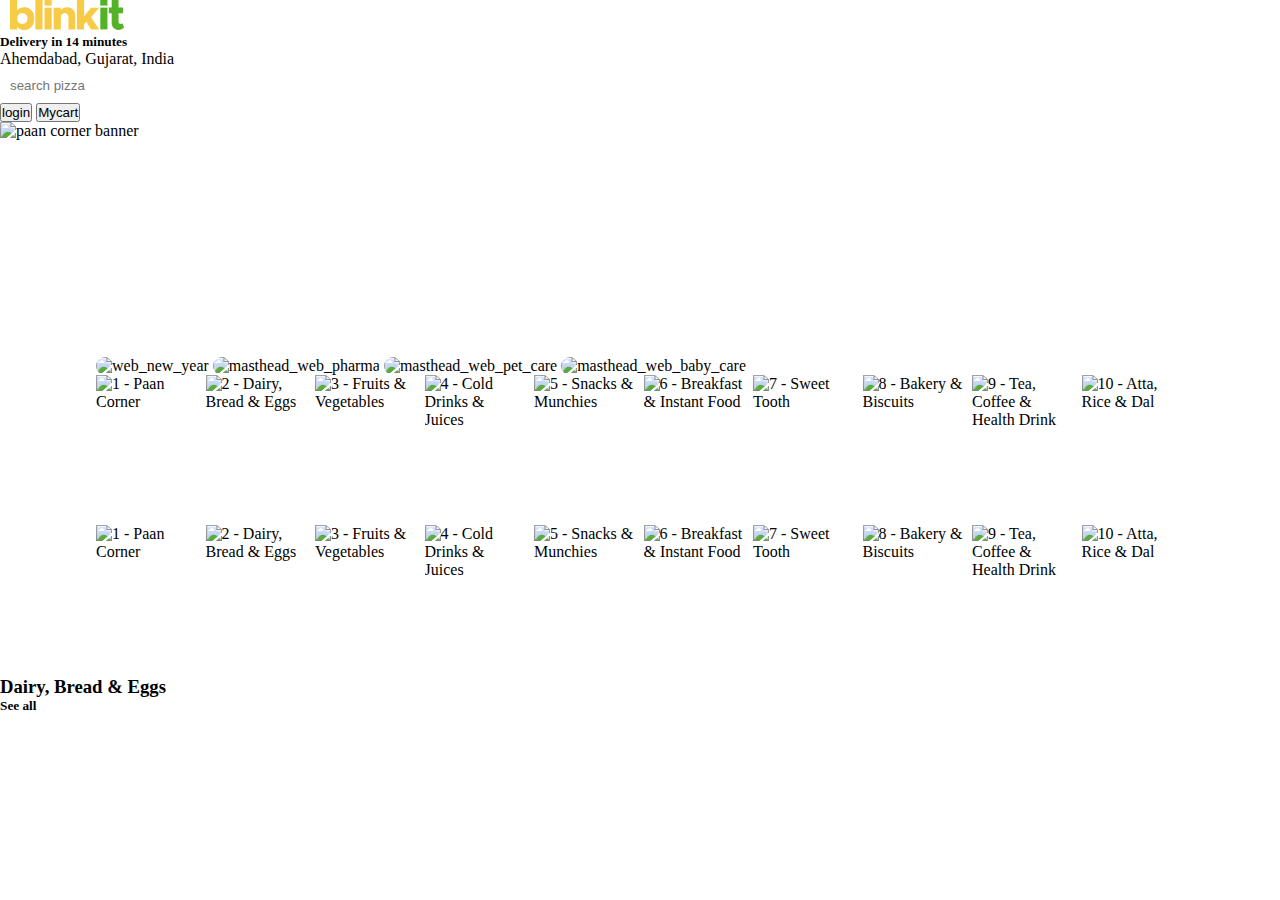
==== blinkit/index.html @ 625e92e6 "acciojob frontpage" ====
<!DOCTYPE html>
<html lang="en">
<head>
    <meta charset="UTF-8">
    <meta name="viewport" content="width=device-width, initial-scale=1.0">
    <title>Blinkit</title>
    <link rel="stylesheet" href="style.css">
    <link href="https://cdn.jsdelivr.net/npm/bootstrap@5.0.2/dist/css/bootstrap.min.css" rel="stylesheet" integrity="sha384-EVSTQN3/azprG1Anm3QDgpJLIm9Nao0Yz1ztcQTwFspd3yD65VohhpuuCOmLASjC" crossorigin="anonymous">
    <link rel="stylesheet" href="https://cdnjs.cloudflare.com/ajax/libs/font-awesome/6.5.1/css/all.min.css" integrity="sha512-DTOQO9RWCH3ppGqcWaEA1BIZOC6xxalwEsw9c2QQeAIftl+Vegovlnee1c9QX4TctnWMn13TZye+giMm8e2LwA==" crossorigin="anonymous" referrerpolicy="no-referrer" />

</head>
<body>
    <!-- navigatation bar -->

    <nav class="d-flex py-2 px-4 align-items-center border justify-content-between">
    <a class="" href="/">
            <svg width="134" height="30" viewBox="0 0 114 30" fill="none" xmlns="http://www.w3.org/2000/svg"><path d="M14.3342 7.186C16.2619 7.186 17.9832 7.66644 19.4978 8.62732C21.0262 9.57447 22.2242 10.9197 23.0917 12.663C23.9316 14.3377 24.3516 16.3075 24.3516 18.5724C24.3516 20.7687 23.9316 22.7316 23.0917 24.4612C22.2517 26.1908 21.0675 27.5429 19.5391 28.5175C17.9969 29.5058 16.2619 30 14.3342 30C12.9297 30 11.6078 29.7117 10.3685 29.1352C9.12927 28.5587 8.06901 27.7488 7.18775 26.7056V29.4852H0V0H7.18775V10.4598C8.06901 9.41661 9.12927 8.61359 10.3685 8.05079C11.6078 7.47426 12.9297 7.186 14.3342 7.186ZM12.1861 24.0494C13.2051 24.0494 14.1139 23.8161 14.9125 23.3493C15.7112 22.8826 16.3377 22.2306 16.7921 21.3933C17.2465 20.5697 17.4737 19.6294 17.4737 18.5724C17.4737 17.5429 17.2465 16.6095 16.7921 15.7721C16.3377 14.9348 15.7112 14.2828 14.9125 13.8161C14.1139 13.3493 13.2051 13.116 12.1861 13.116C11.2223 13.116 10.3617 13.3493 9.60432 13.8161C8.84699 14.269 8.2549 14.9073 7.82804 15.731C7.40118 16.5683 7.18775 17.5154 7.18775 18.5724C7.18775 19.6294 7.40118 20.5765 7.82804 21.4139C8.2549 22.2375 8.84699 22.8826 9.60432 23.3493C10.3617 23.8161 11.2223 24.0494 12.1861 24.0494Z" fill="#F8CB46"></path><path d="M25.3356 29.4852V0H32.5233V29.4852H25.3356Z" fill="#F8CB46"></path><path d="M34.5607 29.4852V7.68016H41.7071V29.4852H34.5607Z" fill="#F8CB46"></path><path d="M57.2319 7.186C58.7603 7.186 60.1372 7.5429 61.3627 8.25669C62.5882 8.95676 63.5521 9.94509 64.2544 11.2217C64.9291 12.512 65.2664 13.9739 65.2664 15.6074V29.4852H58.4092V17.2135C58.4092 16.4173 58.2508 15.7104 57.9341 15.0927C57.6312 14.4612 57.1974 13.9739 56.6329 13.6307C56.0821 13.2876 55.4349 13.116 54.6914 13.116C53.9891 13.116 53.3419 13.2876 52.7498 13.6307C52.1577 13.9602 51.6965 14.4132 51.366 14.9897C51.0218 15.5388 50.8496 16.1839 50.8496 16.9252L50.8083 29.4852H43.6619V7.68016H50.8083V10.1716C51.483 9.23816 52.3849 8.51064 53.5141 7.98902C54.6432 7.45367 55.8824 7.186 57.2319 7.186Z" fill="#F8CB46"></path><path d="M81.0597 17.2135L89.1769 29.4852H81.0597L76.3091 21.7639L74.1198 24.2965V29.4852H66.932V0H74.1198V16.2869L81.0184 7.68016H89.1356L81.0597 17.2135Z" fill="#F8CB46"></path><path d="M34.5569 0.00232667H41.7267V5.59207H34.5569V0.00232667Z" fill="#F8CB46"></path><path d="M90.3176 29.4198V7.61479H97.464V29.4198H90.3176Z" fill="#54B226"></path><path d="M112.575 23.2634L114 27.855C113.353 28.4727 112.534 28.9737 111.542 29.3581C110.564 29.7424 109.607 29.9346 108.671 29.9346C107.322 29.9346 106.117 29.6395 105.057 29.0492C103.996 28.4452 103.17 27.6079 102.578 26.5372C101.986 25.494 101.69 24.2929 101.69 22.9339V13.3183H98.819V7.61479H101.69V0.00241089H108.547V7.61479H113.071V13.3183H108.547V21.6161C108.547 22.3162 108.733 22.8859 109.105 23.3251C109.477 23.7644 109.952 23.984 110.53 23.984C110.943 23.984 111.329 23.9223 111.687 23.7987C112.045 23.6752 112.341 23.4967 112.575 23.2634Z" fill="#54B226"></path><path d="M90.2609 0.00241089H97.4307V5.59215H90.2609V0.00241089Z" fill="#54B226"></path></svg></a>
            <div class="border-start ps-3">
                <h5 class="fw-bold mb-0 mt-2 ">Delivery in 14 minutes</h5>
                <p>Ahemdabad, Gujarat, India <i class="fa-solid fa-caret-down"></i></p>
            </div>
            <div id="search_box" class="bg-light border px-2">
                <i class="fa-solid fa-magnifying-glass"></i>
                <input type="text" placeholder="search pizza ">
            </div>
                <button id="login" class="btn fs-4">login</button>
                <button id="Mycart" class="btn btn-success py-3"><i class="fa-solid fa-cart-shopping"></i> Mycart</button>
        </nav>  

        <!-- first banner -->

        <div id="banner">
            <img src="https://cdn.grofers.com/cdn-cgi/image/f=auto,fit=scale-down,q=70,metadata=none,w=2700/layout-engine/2022-05/Group-33704.jpg" alt="paan corner banner" width="1280" height="234.8623853211009" loading="eager" style="border-radius: 0px; object-fit: fill; cursor: default;">
        </div>

        <!--coupon card  -->
        <div class="coupon-card">
           <div class="list">
                <img src="https://cdn.grofers.com/cdn-cgi/image/f=auto,fit=scale-down,q=70,metadata=none,w=720/layout-engine/2023-12/Web-banner-NY-Countdown-1.png" alt="web_new_year" width="335.40000000000003" height="195" loading="lazy" style="border-radius: 16px; object-fit: fill; cursor: default;">

                <img src="https://cdn.grofers.com/cdn-cgi/image/f=auto,fit=scale-down,q=70,metadata=none,w=720/layout-engine/2023-07/pharmacy-WEB.jpg" alt="masthead_web_pharma" width="335.40000000000003" height="195" loading="lazy" style="border-radius: 16px; object-fit: fill; cursor: default;">

                <img src="https://cdn.grofers.com/cdn-cgi/image/f=auto,fit=scale-down,q=70,metadata=none,w=720/layout-engine/2023-07/Pet-Care_WEB.jpg" alt="masthead_web_pet_care" width="335.40000000000003" height="195" loading="lazy" style="border-radius: 16px; object-fit: fill; cursor: default;">

                <img src="https://cdn.grofers.com/cdn-cgi/image/f=auto,fit=scale-down,q=70,metadata=none,w=720/layout-engine/2023-03/babycare-WEB.jpg" alt="masthead_web_baby_care" width="335.40000000000003" height="195" loading="lazy" style="border-radius: 16px; object-fit: fill; cursor: default;">
            </div>
        </div>

        <section id="categories-list">

            <img src="https://cdn.grofers.com/cdn-cgi/image/f=auto,fit=scale-down,q=70,metadata=none,w=225/layout-engine/2022-12/paan-corner_web.png" alt="1 - Paan Corner" width="102.4" height="150.58823529411765" loading="lazy" style="border-radius: 0px; object-fit: fill; cursor: default;">

            <img src="https://cdn.grofers.com/cdn-cgi/image/f=auto,fit=scale-down,q=70,metadata=none,w=225/layout-engine/2022-11/Slice-2_10.png" alt="2 - Dairy, Bread &amp; Eggs" width="102.4" height="150.58823529411765" loading="lazy" style="border-radius: 0px; object-fit: fill; cursor: default;">

            <img src="https://cdn.grofers.com/cdn-cgi/image/f=auto,fit=scale-down,q=70,metadata=none,w=225/layout-engine/2022-11/Slice-3_9.png" alt="3 - Fruits &amp; Vegetables" width="102.4" height="150.58823529411765" loading="lazy" style="border-radius: 0px; object-fit: fill; cursor: default;">

            <img src="https://cdn.grofers.com/cdn-cgi/image/f=auto,fit=scale-down,q=70,metadata=none,w=225/layout-engine/2022-11/Slice-4_9.png" alt="4 - Cold Drinks &amp; Juices " width="102.4" height="150.58823529411765" loading="lazy" style="border-radius: 0px; object-fit: fill; cursor: default;">

            <img src="https://cdn.grofers.com/cdn-cgi/image/f=auto,fit=scale-down,q=70,metadata=none,w=225/layout-engine/2022-11/Slice-5_4.png" alt="5 - Snacks &amp; Munchies " width="102.4" height="150.58823529411765" loading="lazy" style="border-radius: 0px; object-fit: fill; cursor: default;">

            <img src="https://cdn.grofers.com/cdn-cgi/image/f=auto,fit=scale-down,q=70,metadata=none,w=225/layout-engine/2022-11/Slice-6_5.png" alt="6 - Breakfast &amp; Instant Food" width="102.4" height="150.58823529411765" loading="lazy" style="border-radius: 0px; object-fit: fill; cursor: default;">

            <img src="https://cdn.grofers.com/cdn-cgi/image/f=auto,fit=scale-down,q=70,metadata=none,w=225/layout-engine/2022-11/Slice-7_3.png" alt="7 - Sweet Tooth" width="102.4" height="150.58823529411765" loading="lazy" style="border-radius: 0px; object-fit: fill; cursor: default;">

            <img src="https://cdn.grofers.com/cdn-cgi/image/f=auto,fit=scale-down,q=70,metadata=none,w=225/layout-engine/2022-11/Slice-8_4.png" alt="8 - Bakery &amp; Biscuits" width="102.4" height="150.58823529411765" loading="lazy" style="border-radius: 0px; object-fit: fill; cursor: default;">

            <img src="https://cdn.grofers.com/cdn-cgi/image/f=auto,fit=scale-down,q=70,metadata=none,w=225/layout-engine/2022-11/Slice-9_3.png" alt="9 - Tea, Coffee &amp; Health Drink " width="102.4" height="150.58823529411765" loading="lazy" style="border-radius: 0px; object-fit: fill; cursor: default;">

            <img src="https://cdn.grofers.com/cdn-cgi/image/f=auto,fit=scale-down,q=70,metadata=none,w=225/layout-engine/2022-11/Slice-10.png" alt="10 - Atta, Rice &amp; Dal" width="102.4" height="150.58823529411765" loading="lazy" style="border-radius: 0px; object-fit: fill; cursor: default;">

            <img src="https://cdn.grofers.com/cdn-cgi/image/f=auto,fit=scale-down,q=70,metadata=none,w=225/layout-engine/2022-12/paan-corner_web.png" alt="1 - Paan Corner" width="102.4" height="150.58823529411765" loading="lazy" style="border-radius: 0px; object-fit: fill; cursor: default;">

            <img src="https://cdn.grofers.com/cdn-cgi/image/f=auto,fit=scale-down,q=70,metadata=none,w=225/layout-engine/2022-11/Slice-2_10.png" alt="2 - Dairy, Bread &amp; Eggs" width="102.4" height="150.58823529411765" loading="lazy" style="border-radius: 0px; object-fit: fill; cursor: default;">

            <img src="https://cdn.grofers.com/cdn-cgi/image/f=auto,fit=scale-down,q=70,metadata=none,w=225/layout-engine/2022-11/Slice-3_9.png" alt="3 - Fruits &amp; Vegetables" width="102.4" height="150.58823529411765" loading="lazy" style="border-radius: 0px; object-fit: fill; cursor: default;">

            <img src="https://cdn.grofers.com/cdn-cgi/image/f=auto,fit=scale-down,q=70,metadata=none,w=225/layout-engine/2022-11/Slice-4_9.png" alt="4 - Cold Drinks &amp; Juices " width="102.4" height="150.58823529411765" loading="lazy" style="border-radius: 0px; object-fit: fill; cursor: default;">

            <img src="https://cdn.grofers.com/cdn-cgi/image/f=auto,fit=scale-down,q=70,metadata=none,w=225/layout-engine/2022-11/Slice-5_4.png" alt="5 - Snacks &amp; Munchies " width="102.4" height="150.58823529411765" loading="lazy" style="border-radius: 0px; object-fit: fill; cursor: default;">

            <img src="https://cdn.grofers.com/cdn-cgi/image/f=auto,fit=scale-down,q=70,metadata=none,w=225/layout-engine/2022-11/Slice-6_5.png" alt="6 - Breakfast &amp; Instant Food" width="102.4" height="150.58823529411765" loading="lazy" style="border-radius: 0px; object-fit: fill; cursor: default;">

            <img src="https://cdn.grofers.com/cdn-cgi/image/f=auto,fit=scale-down,q=70,metadata=none,w=225/layout-engine/2022-11/Slice-7_3.png" alt="7 - Sweet Tooth" width="102.4" height="150.58823529411765" loading="lazy" style="border-radius: 0px; object-fit: fill; cursor: default;">

            <img src="https://cdn.grofers.com/cdn-cgi/image/f=auto,fit=scale-down,q=70,metadata=none,w=225/layout-engine/2022-11/Slice-8_4.png" alt="8 - Bakery &amp; Biscuits" width="102.4" height="150.58823529411765" loading="lazy" style="border-radius: 0px; object-fit: fill; cursor: default;">

            <img src="https://cdn.grofers.com/cdn-cgi/image/f=auto,fit=scale-down,q=70,metadata=none,w=225/layout-engine/2022-11/Slice-9_3.png" alt="9 - Tea, Coffee &amp; Health Drink " width="102.4" height="150.58823529411765" loading="lazy" style="border-radius: 0px; object-fit: fill; cursor: default;">

            <img src="https://cdn.grofers.com/cdn-cgi/image/f=auto,fit=scale-down,q=70,metadata=none,w=225/layout-engine/2022-11/Slice-10.png" alt="10 - Atta, Rice &amp; Dal" width="102.4" height="150.58823529411765" loading="lazy" style="border-radius: 0px; object-fit: fill; cursor: default;">
        </section>

        <!-- card -->
        <section>
            <div>
                <h3>Dairy, Bread & Eggs</h3>
                <h5>See all</h5>
            </div>
        </section>
        









    <script src="https://cdn.jsdelivr.net/npm/@popperjs/core@2.9.2/dist/umd/popper.min.js" integrity="sha384-IQsoLXl5PILFhosVNubq5LC7Qb9DXgDA9i+tQ8Zj3iwWAwPtgFTxbJ8NT4GN1R8p" crossorigin="anonymous"></script>

    <script src="https://cdn.jsdelivr.net/npm/bootstrap@5.0.2/dist/js/bootstrap.min.js" integrity="sha384-cVKIPhGWiC2Al4u+LWgxfKTRIcfu0JTxR+EQDz/bgldoEyl4H0zUF0QKbrJ0EcQF" crossorigin="anonymous"></script>
</body>
</html>
---- blinkit/style.css ----
*{
    margin: 0px;
    padding: 0px;
}
#search_box{
    border-radius: 12px;
}

#search_box>input{
    width:40vw;
    padding: 10px;
    border:none;
    background-color: transparent;
}
#banner{
    display: flex;
    justify-content: center;
}
#categories-list{
    display: flex;
    flex-wrap: wrap;
    width: 85vw;
    margin: auto;
    justify-content: space-between ;
}
.coupon-card{
    width: 85vw;
    white-space: nowrap;
    margin: auto;
    overflow: hidden;
}
.list{
    text-wrap: nowrap;
    overflow-x: scroll;
}
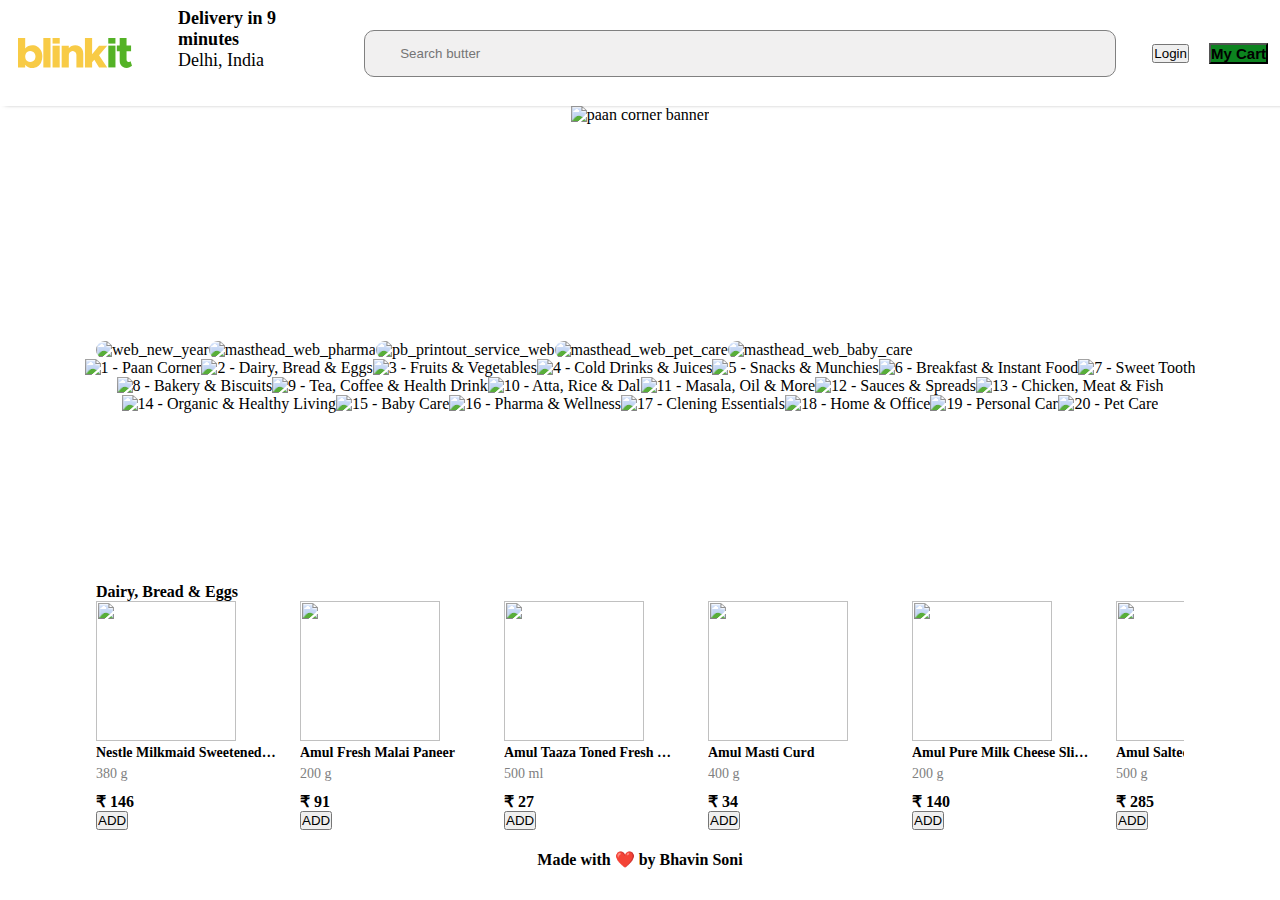
==== commit eacf0ff8: "first commit" ====
--- a/blinkit/index.html
+++ b/blinkit/index.html
@@ -1,113 +1,391 @@
 <!DOCTYPE html>
 <html lang="en">
+
 <head>
     <meta charset="UTF-8">
     <meta name="viewport" content="width=device-width, initial-scale=1.0">
-    <title>Blinkit</title>
     <link rel="stylesheet" href="style.css">
-    <link href="https://cdn.jsdelivr.net/npm/bootstrap@5.0.2/dist/css/bootstrap.min.css" rel="stylesheet" integrity="sha384-EVSTQN3/azprG1Anm3QDgpJLIm9Nao0Yz1ztcQTwFspd3yD65VohhpuuCOmLASjC" crossorigin="anonymous">
-    <link rel="stylesheet" href="https://cdnjs.cloudflare.com/ajax/libs/font-awesome/6.5.1/css/all.min.css" integrity="sha512-DTOQO9RWCH3ppGqcWaEA1BIZOC6xxalwEsw9c2QQeAIftl+Vegovlnee1c9QX4TctnWMn13TZye+giMm8e2LwA==" crossorigin="anonymous" referrerpolicy="no-referrer" />
-
+    <link rel="stylesheet" href="https://cdnjs.cloudflare.com/ajax/libs/font-awesome/6.5.1/css/all.min.css"
+        integrity="sha512-DTOQO9RWCH3ppGqcWaEA1BIZOC6xxalwEsw9c2QQeAIftl+Vegovlnee1c9QX4TctnWMn13TZye+giMm8e2LwA=="
+        crossorigin="anonymous" referrerpolicy="no-referrer" />
+        <link rel="icon" href="https://upload.wikimedia.org/wikipedia/commons/2/2a/Blinkit-yellow-rounded.svg">
+    <link href="https://cdn.jsdelivr.net/npm/bootstrap@5.3.2/dist/css/bootstrap.min.css" rel="stylesheet"
+        integrity="sha384-T3c6CoIi6uLrA9TneNEoa7RxnatzjcDSCmG1MXxSR1GAsXEV/Dwwykc2MPK8M2HN" crossorigin="anonymous">
+    <title>Everything Delivered in minutes | Blinkit</title>
 </head>
+
 <body>
-    <!-- navigatation bar -->
-
-    <nav class="d-flex py-2 px-4 align-items-center border justify-content-between">
-    <a class="" href="/">
-            <svg width="134" height="30" viewBox="0 0 114 30" fill="none" xmlns="http://www.w3.org/2000/svg"><path d="M14.3342 7.186C16.2619 7.186 17.9832 7.66644 19.4978 8.62732C21.0262 9.57447 22.2242 10.9197 23.0917 12.663C23.9316 14.3377 24.3516 16.3075 24.3516 18.5724C24.3516 20.7687 23.9316 22.7316 23.0917 24.4612C22.2517 26.1908 21.0675 27.5429 19.5391 28.5175C17.9969 29.5058 16.2619 30 14.3342 30C12.9297 30 11.6078 29.7117 10.3685 29.1352C9.12927 28.5587 8.06901 27.7488 7.18775 26.7056V29.4852H0V0H7.18775V10.4598C8.06901 9.41661 9.12927 8.61359 10.3685 8.05079C11.6078 7.47426 12.9297 7.186 14.3342 7.186ZM12.1861 24.0494C13.2051 24.0494 14.1139 23.8161 14.9125 23.3493C15.7112 22.8826 16.3377 22.2306 16.7921 21.3933C17.2465 20.5697 17.4737 19.6294 17.4737 18.5724C17.4737 17.5429 17.2465 16.6095 16.7921 15.7721C16.3377 14.9348 15.7112 14.2828 14.9125 13.8161C14.1139 13.3493 13.2051 13.116 12.1861 13.116C11.2223 13.116 10.3617 13.3493 9.60432 13.8161C8.84699 14.269 8.2549 14.9073 7.82804 15.731C7.40118 16.5683 7.18775 17.5154 7.18775 18.5724C7.18775 19.6294 7.40118 20.5765 7.82804 21.4139C8.2549 22.2375 8.84699 22.8826 9.60432 23.3493C10.3617 23.8161 11.2223 24.0494 12.1861 24.0494Z" fill="#F8CB46"></path><path d="M25.3356 29.4852V0H32.5233V29.4852H25.3356Z" fill="#F8CB46"></path><path d="M34.5607 29.4852V7.68016H41.7071V29.4852H34.5607Z" fill="#F8CB46"></path><path d="M57.2319 7.186C58.7603 7.186 60.1372 7.5429 61.3627 8.25669C62.5882 8.95676 63.5521 9.94509 64.2544 11.2217C64.9291 12.512 65.2664 13.9739 65.2664 15.6074V29.4852H58.4092V17.2135C58.4092 16.4173 58.2508 15.7104 57.9341 15.0927C57.6312 14.4612 57.1974 13.9739 56.6329 13.6307C56.0821 13.2876 55.4349 13.116 54.6914 13.116C53.9891 13.116 53.3419 13.2876 52.7498 13.6307C52.1577 13.9602 51.6965 14.4132 51.366 14.9897C51.0218 15.5388 50.8496 16.1839 50.8496 16.9252L50.8083 29.4852H43.6619V7.68016H50.8083V10.1716C51.483 9.23816 52.3849 8.51064 53.5141 7.98902C54.6432 7.45367 55.8824 7.186 57.2319 7.186Z" fill="#F8CB46"></path><path d="M81.0597 17.2135L89.1769 29.4852H81.0597L76.3091 21.7639L74.1198 24.2965V29.4852H66.932V0H74.1198V16.2869L81.0184 7.68016H89.1356L81.0597 17.2135Z" fill="#F8CB46"></path><path d="M34.5569 0.00232667H41.7267V5.59207H34.5569V0.00232667Z" fill="#F8CB46"></path><path d="M90.3176 29.4198V7.61479H97.464V29.4198H90.3176Z" fill="#54B226"></path><path d="M112.575 23.2634L114 27.855C113.353 28.4727 112.534 28.9737 111.542 29.3581C110.564 29.7424 109.607 29.9346 108.671 29.9346C107.322 29.9346 106.117 29.6395 105.057 29.0492C103.996 28.4452 103.17 27.6079 102.578 26.5372C101.986 25.494 101.69 24.2929 101.69 22.9339V13.3183H98.819V7.61479H101.69V0.00241089H108.547V7.61479H113.071V13.3183H108.547V21.6161C108.547 22.3162 108.733 22.8859 109.105 23.3251C109.477 23.7644 109.952 23.984 110.53 23.984C110.943 23.984 111.329 23.9223 111.687 23.7987C112.045 23.6752 112.341 23.4967 112.575 23.2634Z" fill="#54B226"></path><path d="M90.2609 0.00241089H97.4307V5.59215H90.2609V0.00241089Z" fill="#54B226"></path></svg></a>
-            <div class="border-start ps-3">
-                <h5 class="fw-bold mb-0 mt-2 ">Delivery in 14 minutes</h5>
-                <p>Ahemdabad, Gujarat, India <i class="fa-solid fa-caret-down"></i></p>
-            </div>
-            <div id="search_box" class="bg-light border px-2">
-                <i class="fa-solid fa-magnifying-glass"></i>
-                <input type="text" placeholder="search pizza ">
-            </div>
-                <button id="login" class="btn fs-4">login</button>
-                <button id="Mycart" class="btn btn-success py-3"><i class="fa-solid fa-cart-shopping"></i> Mycart</button>
-        </nav>  
-
-        <!-- first banner -->
-
-        <div id="banner">
-            <img src="https://cdn.grofers.com/cdn-cgi/image/f=auto,fit=scale-down,q=70,metadata=none,w=2700/layout-engine/2022-05/Group-33704.jpg" alt="paan corner banner" width="1280" height="234.8623853211009" loading="eager" style="border-radius: 0px; object-fit: fill; cursor: default;">
-        </div>
-
-        <!--coupon card  -->
-        <div class="coupon-card">
-           <div class="list">
-                <img src="https://cdn.grofers.com/cdn-cgi/image/f=auto,fit=scale-down,q=70,metadata=none,w=720/layout-engine/2023-12/Web-banner-NY-Countdown-1.png" alt="web_new_year" width="335.40000000000003" height="195" loading="lazy" style="border-radius: 16px; object-fit: fill; cursor: default;">
-
-                <img src="https://cdn.grofers.com/cdn-cgi/image/f=auto,fit=scale-down,q=70,metadata=none,w=720/layout-engine/2023-07/pharmacy-WEB.jpg" alt="masthead_web_pharma" width="335.40000000000003" height="195" loading="lazy" style="border-radius: 16px; object-fit: fill; cursor: default;">
-
-                <img src="https://cdn.grofers.com/cdn-cgi/image/f=auto,fit=scale-down,q=70,metadata=none,w=720/layout-engine/2023-07/Pet-Care_WEB.jpg" alt="masthead_web_pet_care" width="335.40000000000003" height="195" loading="lazy" style="border-radius: 16px; object-fit: fill; cursor: default;">
-
-                <img src="https://cdn.grofers.com/cdn-cgi/image/f=auto,fit=scale-down,q=70,metadata=none,w=720/layout-engine/2023-03/babycare-WEB.jpg" alt="masthead_web_baby_care" width="335.40000000000003" height="195" loading="lazy" style="border-radius: 16px; object-fit: fill; cursor: default;">
-            </div>
-        </div>
-
-        <section id="categories-list">
-
-            <img src="https://cdn.grofers.com/cdn-cgi/image/f=auto,fit=scale-down,q=70,metadata=none,w=225/layout-engine/2022-12/paan-corner_web.png" alt="1 - Paan Corner" width="102.4" height="150.58823529411765" loading="lazy" style="border-radius: 0px; object-fit: fill; cursor: default;">
-
-            <img src="https://cdn.grofers.com/cdn-cgi/image/f=auto,fit=scale-down,q=70,metadata=none,w=225/layout-engine/2022-11/Slice-2_10.png" alt="2 - Dairy, Bread &amp; Eggs" width="102.4" height="150.58823529411765" loading="lazy" style="border-radius: 0px; object-fit: fill; cursor: default;">
-
-            <img src="https://cdn.grofers.com/cdn-cgi/image/f=auto,fit=scale-down,q=70,metadata=none,w=225/layout-engine/2022-11/Slice-3_9.png" alt="3 - Fruits &amp; Vegetables" width="102.4" height="150.58823529411765" loading="lazy" style="border-radius: 0px; object-fit: fill; cursor: default;">
-
-            <img src="https://cdn.grofers.com/cdn-cgi/image/f=auto,fit=scale-down,q=70,metadata=none,w=225/layout-engine/2022-11/Slice-4_9.png" alt="4 - Cold Drinks &amp; Juices " width="102.4" height="150.58823529411765" loading="lazy" style="border-radius: 0px; object-fit: fill; cursor: default;">
-
-            <img src="https://cdn.grofers.com/cdn-cgi/image/f=auto,fit=scale-down,q=70,metadata=none,w=225/layout-engine/2022-11/Slice-5_4.png" alt="5 - Snacks &amp; Munchies " width="102.4" height="150.58823529411765" loading="lazy" style="border-radius: 0px; object-fit: fill; cursor: default;">
-
-            <img src="https://cdn.grofers.com/cdn-cgi/image/f=auto,fit=scale-down,q=70,metadata=none,w=225/layout-engine/2022-11/Slice-6_5.png" alt="6 - Breakfast &amp; Instant Food" width="102.4" height="150.58823529411765" loading="lazy" style="border-radius: 0px; object-fit: fill; cursor: default;">
-
-            <img src="https://cdn.grofers.com/cdn-cgi/image/f=auto,fit=scale-down,q=70,metadata=none,w=225/layout-engine/2022-11/Slice-7_3.png" alt="7 - Sweet Tooth" width="102.4" height="150.58823529411765" loading="lazy" style="border-radius: 0px; object-fit: fill; cursor: default;">
-
-            <img src="https://cdn.grofers.com/cdn-cgi/image/f=auto,fit=scale-down,q=70,metadata=none,w=225/layout-engine/2022-11/Slice-8_4.png" alt="8 - Bakery &amp; Biscuits" width="102.4" height="150.58823529411765" loading="lazy" style="border-radius: 0px; object-fit: fill; cursor: default;">
-
-            <img src="https://cdn.grofers.com/cdn-cgi/image/f=auto,fit=scale-down,q=70,metadata=none,w=225/layout-engine/2022-11/Slice-9_3.png" alt="9 - Tea, Coffee &amp; Health Drink " width="102.4" height="150.58823529411765" loading="lazy" style="border-radius: 0px; object-fit: fill; cursor: default;">
-
-            <img src="https://cdn.grofers.com/cdn-cgi/image/f=auto,fit=scale-down,q=70,metadata=none,w=225/layout-engine/2022-11/Slice-10.png" alt="10 - Atta, Rice &amp; Dal" width="102.4" height="150.58823529411765" loading="lazy" style="border-radius: 0px; object-fit: fill; cursor: default;">
-
-            <img src="https://cdn.grofers.com/cdn-cgi/image/f=auto,fit=scale-down,q=70,metadata=none,w=225/layout-engine/2022-12/paan-corner_web.png" alt="1 - Paan Corner" width="102.4" height="150.58823529411765" loading="lazy" style="border-radius: 0px; object-fit: fill; cursor: default;">
-
-            <img src="https://cdn.grofers.com/cdn-cgi/image/f=auto,fit=scale-down,q=70,metadata=none,w=225/layout-engine/2022-11/Slice-2_10.png" alt="2 - Dairy, Bread &amp; Eggs" width="102.4" height="150.58823529411765" loading="lazy" style="border-radius: 0px; object-fit: fill; cursor: default;">
-
-            <img src="https://cdn.grofers.com/cdn-cgi/image/f=auto,fit=scale-down,q=70,metadata=none,w=225/layout-engine/2022-11/Slice-3_9.png" alt="3 - Fruits &amp; Vegetables" width="102.4" height="150.58823529411765" loading="lazy" style="border-radius: 0px; object-fit: fill; cursor: default;">
-
-            <img src="https://cdn.grofers.com/cdn-cgi/image/f=auto,fit=scale-down,q=70,metadata=none,w=225/layout-engine/2022-11/Slice-4_9.png" alt="4 - Cold Drinks &amp; Juices " width="102.4" height="150.58823529411765" loading="lazy" style="border-radius: 0px; object-fit: fill; cursor: default;">
-
-            <img src="https://cdn.grofers.com/cdn-cgi/image/f=auto,fit=scale-down,q=70,metadata=none,w=225/layout-engine/2022-11/Slice-5_4.png" alt="5 - Snacks &amp; Munchies " width="102.4" height="150.58823529411765" loading="lazy" style="border-radius: 0px; object-fit: fill; cursor: default;">
-
-            <img src="https://cdn.grofers.com/cdn-cgi/image/f=auto,fit=scale-down,q=70,metadata=none,w=225/layout-engine/2022-11/Slice-6_5.png" alt="6 - Breakfast &amp; Instant Food" width="102.4" height="150.58823529411765" loading="lazy" style="border-radius: 0px; object-fit: fill; cursor: default;">
-
-            <img src="https://cdn.grofers.com/cdn-cgi/image/f=auto,fit=scale-down,q=70,metadata=none,w=225/layout-engine/2022-11/Slice-7_3.png" alt="7 - Sweet Tooth" width="102.4" height="150.58823529411765" loading="lazy" style="border-radius: 0px; object-fit: fill; cursor: default;">
-
-            <img src="https://cdn.grofers.com/cdn-cgi/image/f=auto,fit=scale-down,q=70,metadata=none,w=225/layout-engine/2022-11/Slice-8_4.png" alt="8 - Bakery &amp; Biscuits" width="102.4" height="150.58823529411765" loading="lazy" style="border-radius: 0px; object-fit: fill; cursor: default;">
-
-            <img src="https://cdn.grofers.com/cdn-cgi/image/f=auto,fit=scale-down,q=70,metadata=none,w=225/layout-engine/2022-11/Slice-9_3.png" alt="9 - Tea, Coffee &amp; Health Drink " width="102.4" height="150.58823529411765" loading="lazy" style="border-radius: 0px; object-fit: fill; cursor: default;">
-
-            <img src="https://cdn.grofers.com/cdn-cgi/image/f=auto,fit=scale-down,q=70,metadata=none,w=225/layout-engine/2022-11/Slice-10.png" alt="10 - Atta, Rice &amp; Dal" width="102.4" height="150.58823529411765" loading="lazy" style="border-radius: 0px; object-fit: fill; cursor: default;">
-        </section>
-
-        <!-- card -->
-        <section>
+    <nav id="navbar">
+        <div class="logo">
+            <svg width="134" height="30" viewBox="0 0 114 30" fill="none" xmlns="http://www.w3.org/2000/svg">
+                <path
+                    d="M14.3342 7.186C16.2619 7.186 17.9832 7.66644 19.4978 8.62732C21.0262 9.57447 22.2242 10.9197 23.0917 12.663C23.9316 14.3377 24.3516 16.3075 24.3516 18.5724C24.3516 20.7687 23.9316 22.7316 23.0917 24.4612C22.2517 26.1908 21.0675 27.5429 19.5391 28.5175C17.9969 29.5058 16.2619 30 14.3342 30C12.9297 30 11.6078 29.7117 10.3685 29.1352C9.12927 28.5587 8.06901 27.7488 7.18775 26.7056V29.4852H0V0H7.18775V10.4598C8.06901 9.41661 9.12927 8.61359 10.3685 8.05079C11.6078 7.47426 12.9297 7.186 14.3342 7.186ZM12.1861 24.0494C13.2051 24.0494 14.1139 23.8161 14.9125 23.3493C15.7112 22.8826 16.3377 22.2306 16.7921 21.3933C17.2465 20.5697 17.4737 19.6294 17.4737 18.5724C17.4737 17.5429 17.2465 16.6095 16.7921 15.7721C16.3377 14.9348 15.7112 14.2828 14.9125 13.8161C14.1139 13.3493 13.2051 13.116 12.1861 13.116C11.2223 13.116 10.3617 13.3493 9.60432 13.8161C8.84699 14.269 8.2549 14.9073 7.82804 15.731C7.40118 16.5683 7.18775 17.5154 7.18775 18.5724C7.18775 19.6294 7.40118 20.5765 7.82804 21.4139C8.2549 22.2375 8.84699 22.8826 9.60432 23.3493C10.3617 23.8161 11.2223 24.0494 12.1861 24.0494Z"
+                    fill="#F8CB46"></path>
+                <path d="M25.3356 29.4852V0H32.5233V29.4852H25.3356Z" fill="#F8CB46"></path>
+                <path d="M34.5607 29.4852V7.68016H41.7071V29.4852H34.5607Z" fill="#F8CB46"></path>
+                <path
+                    d="M57.2319 7.186C58.7603 7.186 60.1372 7.5429 61.3627 8.25669C62.5882 8.95676 63.5521 9.94509 64.2544 11.2217C64.9291 12.512 65.2664 13.9739 65.2664 15.6074V29.4852H58.4092V17.2135C58.4092 16.4173 58.2508 15.7104 57.9341 15.0927C57.6312 14.4612 57.1974 13.9739 56.6329 13.6307C56.0821 13.2876 55.4349 13.116 54.6914 13.116C53.9891 13.116 53.3419 13.2876 52.7498 13.6307C52.1577 13.9602 51.6965 14.4132 51.366 14.9897C51.0218 15.5388 50.8496 16.1839 50.8496 16.9252L50.8083 29.4852H43.6619V7.68016H50.8083V10.1716C51.483 9.23816 52.3849 8.51064 53.5141 7.98902C54.6432 7.45367 55.8824 7.186 57.2319 7.186Z"
+                    fill="#F8CB46"></path>
+                <path
+                    d="M81.0597 17.2135L89.1769 29.4852H81.0597L76.3091 21.7639L74.1198 24.2965V29.4852H66.932V0H74.1198V16.2869L81.0184 7.68016H89.1356L81.0597 17.2135Z"
+                    fill="#F8CB46"></path>
+                <path d="M34.5569 0.00232667H41.7267V5.59207H34.5569V0.00232667Z" fill="#F8CB46"></path>
+                <path d="M90.3176 29.4198V7.61479H97.464V29.4198H90.3176Z" fill="#54B226"></path>
+                <path
+                    d="M112.575 23.2634L114 27.855C113.353 28.4727 112.534 28.9737 111.542 29.3581C110.564 29.7424 109.607 29.9346 108.671 29.9346C107.322 29.9346 106.117 29.6395 105.057 29.0492C103.996 28.4452 103.17 27.6079 102.578 26.5372C101.986 25.494 101.69 24.2929 101.69 22.9339V13.3183H98.819V7.61479H101.69V0.00241089H108.547V7.61479H113.071V13.3183H108.547V21.6161C108.547 22.3162 108.733 22.8859 109.105 23.3251C109.477 23.7644 109.952 23.984 110.53 23.984C110.943 23.984 111.329 23.9223 111.687 23.7987C112.045 23.6752 112.341 23.4967 112.575 23.2634Z"
+                    fill="#54B226"></path>
+                <path d="M90.2609 0.00241089H97.4307V5.59215H90.2609V0.00241089Z" fill="#54B226"></path>
+            </svg>
+        </div>
+        <div class="delivery "> <b> Delivery in 9 minutes </b> <br>Delhi, India </div>
+        <div class="searc">
+            <div class="searchh"><i class="fa-solid fa-magnifying-glass px-3"></i>
+                <input class="inp fs-5" type="search" placeholder="Search butter">
+            </div>
+        </div>
+        <div class="buttonn">
+            <button class="login btn btn-light fs-5 px-4">Login</button>
+            <button class="btnnn btn btn-success py-2   text-center "> <i
+                    class="fa-solid fa-cart-arrow-down iyUoPU"></i>
+                My Cart</button>
+        </div>
+    </nav>
+
+    <section class="imgg ">
+        <img src="https://cdn.grofers.com/cdn-cgi/image/f=auto,fit=scale-down,q=70,metadata=none,w=2700/layout-engine/2022-05/Group-33704.jpg"
+            alt="paan corner banner" height="234.8623853211009" loading="eager"
+            style="border-radius: 0px; object-fit: fill; cursor: default;">
+
+    </section>
+
+    <section id="couponcard">
+        <div class="firstcard">
+            <div width="335.40000000000003" height="195" class="Imagestyles__ImageContainer-sc-1u3ccmn-0 fKsEdv px-3">
+                <img src="https://cdn.grofers.com/cdn-cgi/image/f=auto,fit=scale-down,q=70,metadata=none,w=720/layout-engine/2023-12/Web-banner-NY-Countdown-1.png"
+                    alt="web_new_year" width="335.40000000000003" height="195" loading="lazy"
+                    style="border-radius: 16px; object-fit: fill; cursor: default;">
+            </div>
+            <div width="335.40000000000003" height="195" class="Imagestyles__ImageContainer-sc-1u3ccmn-0 fKsEdv px-3">
+                <img src="https://cdn.grofers.com/cdn-cgi/image/f=auto,fit=scale-down,q=70,metadata=none,w=720/layout-engine/2023-07/pharmacy-WEB.jpg"
+                    alt="masthead_web_pharma" width="335.40000000000003" height="195" loading="lazy"
+                    style="border-radius: 16px; object-fit: fill; cursor: default;">
+            </div>
+            <div width="335.40000000000003" height="195" class="Imagestyles__ImageContainer-sc-1u3ccmn-0 fKsEdv px-3">
+                <img src="https://cdn.grofers.com/cdn-cgi/image/f=auto,fit=scale-down,q=70,metadata=none,w=720/layout-engine/2023-07/print_crystal_WEB_0.jpg"
+                    alt="pb_printout_service_web" width="335.40000000000003" height="195" loading="lazy"
+                    style="border-radius: 16px; object-fit: fill; cursor: default;">
+            </div>
+            <div width="335.40000000000003" height="195" class="Imagestyles__ImageContainer-sc-1u3ccmn-0 fKsEdv px-3">
+                <img src="https://cdn.grofers.com/cdn-cgi/image/f=auto,fit=scale-down,q=70,metadata=none,w=720/layout-engine/2023-07/Pet-Care_WEB.jpg"
+                    alt="masthead_web_pet_care" width="335.40000000000003" height="195" loading="lazy"
+                    style="border-radius: 16px; object-fit: fill; cursor: default;">
+            </div>
+            <div width="335.40000000000003" height="195" class="Imagestyles__ImageContainer-sc-1u3ccmn-0 fKsEdv px-3">
+                <img src="https://cdn.grofers.com/cdn-cgi/image/f=auto,fit=scale-down,q=70,metadata=none,w=720/layout-engine/2023-03/babycare-WEB.jpg"
+                    alt="masthead_web_baby_care" width="335.40000000000003" height="195" loading="lazy"
+                    style="border-radius: 16px; object-fit: fill; cursor: default;">
+            </div>
+        </div>
+    </section>
+
+    <section id="product">
+        <div class="product">
             <div>
-                <h3>Dairy, Bread & Eggs</h3>
-                <h5>See all</h5>
-            </div>
-        </section>
-        
-
-
-
-
-
-
-
-
-
-    <script src="https://cdn.jsdelivr.net/npm/@popperjs/core@2.9.2/dist/umd/popper.min.js" integrity="sha384-IQsoLXl5PILFhosVNubq5LC7Qb9DXgDA9i+tQ8Zj3iwWAwPtgFTxbJ8NT4GN1R8p" crossorigin="anonymous"></script>
-
-    <script src="https://cdn.jsdelivr.net/npm/bootstrap@5.0.2/dist/js/bootstrap.min.js" integrity="sha384-cVKIPhGWiC2Al4u+LWgxfKTRIcfu0JTxR+EQDz/bgldoEyl4H0zUF0QKbrJ0EcQF" crossorigin="anonymous"></script>
+                <img src="https://cdn.grofers.com/cdn-cgi/image/f=auto,fit=scale-down,q=70,metadata=none,w=270/layout-engine/2022-12/paan-corner_web.png"
+                    alt="1 - Paan Corner" width="128" height="188.23529411764704" loading="lazy"
+                    style="border-radius: 0px; object-fit: fill; cursor: default;">
+            </div>
+            <div>
+                <img src="https://cdn.grofers.com/cdn-cgi/image/f=auto,fit=scale-down,q=70,metadata=none,w=270/layout-engine/2022-11/Slice-2_10.png"
+                    alt="2 - Dairy, Bread &amp; Eggs" width="128" height="188.23529411764704" loading="lazy"
+                    style="border-radius: 0px; object-fit: fill; cursor: default;">
+            </div>
+            <div width="128" height="188.23529411764704" class="Imagestyles__ImageContainer-sc-1u3ccmn-0 gwkGLQ"><img
+                    src="https://cdn.grofers.com/cdn-cgi/image/f=auto,fit=scale-down,q=70,metadata=none,w=270/layout-engine/2022-11/Slice-3_9.png"
+                    alt="3 - Fruits &amp; Vegetables" width="128" height="188.23529411764704" loading="lazy"
+                    style="border-radius: 0px; object-fit: fill; cursor: default;">
+            </div>
+            <div width="128" height="188.23529411764704" class="Imagestyles__ImageContainer-sc-1u3ccmn-0 gwkGLQ"><img
+                    src="https://cdn.grofers.com/cdn-cgi/image/f=auto,fit=scale-down,q=70,metadata=none,w=270/layout-engine/2022-11/Slice-4_9.png"
+                    alt="4 - Cold Drinks &amp; Juices " width="128" height="188.23529411764704" loading="lazy"
+                    style="border-radius: 0px; object-fit: fill; cursor: default;"></div>
+            <div width="128" height="188.23529411764704" class="Imagestyles__ImageContainer-sc-1u3ccmn-0 gwkGLQ"><img
+                    src="https://cdn.grofers.com/cdn-cgi/image/f=auto,fit=scale-down,q=70,metadata=none,w=270/layout-engine/2022-11/Slice-5_4.png"
+                    alt="5 - Snacks &amp; Munchies " width="128" height="188.23529411764704" loading="lazy"
+                    style="border-radius: 0px; object-fit: fill; cursor: default;"></div>
+            <div width="128" height="188.23529411764704" class="Imagestyles__ImageContainer-sc-1u3ccmn-0 gwkGLQ"><img
+                    src="https://cdn.grofers.com/cdn-cgi/image/f=auto,fit=scale-down,q=70,metadata=none,w=270/layout-engine/2022-11/Slice-6_5.png"
+                    alt="6 - Breakfast &amp; Instant Food" width="128" height="188.23529411764704" loading="lazy"
+                    style="border-radius: 0px; object-fit: fill; cursor: default;"></div>
+            <div width="128" height="188.23529411764704" class="Imagestyles__ImageContainer-sc-1u3ccmn-0 gwkGLQ"><img
+                    src="https://cdn.grofers.com/cdn-cgi/image/f=auto,fit=scale-down,q=70,metadata=none,w=270/layout-engine/2022-11/Slice-7_3.png"
+                    alt="7 - Sweet Tooth" width="128" height="188.23529411764704" loading="lazy"
+                    style="border-radius: 0px; object-fit: fill; cursor: default;"></div>
+            <div width="128" height="188.23529411764704" class="Imagestyles__ImageContainer-sc-1u3ccmn-0 gwkGLQ"><img
+                    src="https://cdn.grofers.com/cdn-cgi/image/f=auto,fit=scale-down,q=70,metadata=none,w=270/layout-engine/2022-11/Slice-8_4.png"
+                    alt="8 - Bakery &amp; Biscuits" width="128" height="188.23529411764704" loading="lazy"
+                    style="border-radius: 0px; object-fit: fill; cursor: default;"></div>
+            <div width="128" height="188.23529411764704" class="Imagestyles__ImageContainer-sc-1u3ccmn-0 gwkGLQ"><img
+                    src="https://cdn.grofers.com/cdn-cgi/image/f=auto,fit=scale-down,q=70,metadata=none,w=270/layout-engine/2022-11/Slice-9_3.png"
+                    alt="9 - Tea, Coffee &amp; Health Drink " width="128" height="188.23529411764704" loading="lazy"
+                    style="border-radius: 0px; object-fit: fill; cursor: default;"></div>
+            <div width="128" height="188.23529411764704" class="Imagestyles__ImageContainer-sc-1u3ccmn-0 gwkGLQ"><img
+                    src="https://cdn.grofers.com/cdn-cgi/image/f=auto,fit=scale-down,q=70,metadata=none,w=270/layout-engine/2022-11/Slice-10.png"
+                    alt="10 - Atta, Rice &amp; Dal" width="128" height="188.23529411764704" loading="lazy"
+                    style="border-radius: 0px; object-fit: fill; cursor: default;"></div>
+            <div width="128" height="188.23529411764704" class="Imagestyles__ImageContainer-sc-1u3ccmn-0 gwkGLQ"><img
+                    src="https://cdn.grofers.com/cdn-cgi/image/f=auto,fit=scale-down,q=70,metadata=none,w=270/layout-engine/2022-11/Slice-11.png"
+                    alt="11 - Masala, Oil &amp; More " width="128" height="188.23529411764704" loading="lazy"
+                    style="border-radius: 0px; object-fit: fill; cursor: default;"></div>
+            <div width="128" height="188.23529411764704" class="Imagestyles__ImageContainer-sc-1u3ccmn-0 gwkGLQ"><img
+                    src="https://cdn.grofers.com/cdn-cgi/image/f=auto,fit=scale-down,q=70,metadata=none,w=270/layout-engine/2022-11/Slice-12.png"
+                    alt="12 - Sauces &amp; Spreads" width="128" height="188.23529411764704" loading="lazy"
+                    style="border-radius: 0px; object-fit: fill; cursor: default;"></div>
+            <div width="128" height="188.23529411764704" class="Imagestyles__ImageContainer-sc-1u3ccmn-0 gwkGLQ"><img
+                    src="https://cdn.grofers.com/cdn-cgi/image/f=auto,fit=scale-down,q=70,metadata=none,w=270/layout-engine/2022-11/Slice-13.png"
+                    alt="13 - Chicken, Meat &amp; Fish " width="128" height="188.23529411764704" loading="lazy"
+                    style="border-radius: 0px; object-fit: fill; cursor: default;"></div>
+            <div width="128" height="188.23529411764704" class="Imagestyles__ImageContainer-sc-1u3ccmn-0 gwkGLQ"><img
+                    src="https://cdn.grofers.com/cdn-cgi/image/f=auto,fit=scale-down,q=70,metadata=none,w=270/layout-engine/2022-11/Slice-14.png"
+                    alt="14 - Organic &amp; Healthy Living" width="128" height="188.23529411764704" loading="lazy"
+                    style="border-radius: 0px; object-fit: fill; cursor: default;"></div>
+            <div width="128" height="188.23529411764704" class="Imagestyles__ImageContainer-sc-1u3ccmn-0 gwkGLQ"><img
+                    src="https://cdn.grofers.com/cdn-cgi/image/f=auto,fit=scale-down,q=70,metadata=none,w=270/layout-engine/2022-11/Slice-15.png"
+                    alt="15 - Baby Care" width="128" height="188.23529411764704" loading="lazy"
+                    style="border-radius: 0px; object-fit: fill; cursor: default;"></div>
+            <div width="128" height="188.23529411764704" class="Imagestyles__ImageContainer-sc-1u3ccmn-0 gwkGLQ"><img
+                    src="https://cdn.grofers.com/cdn-cgi/image/f=auto,fit=scale-down,q=70,metadata=none,w=270/layout-engine/2022-11/Slice-16.png"
+                    alt="16 - Pharma &amp; Wellness" width="128" height="188.23529411764704" loading="lazy"
+                    style="border-radius: 0px; object-fit: fill; cursor: default;"></div>
+            <div width="128" height="188.23529411764704" class="Imagestyles__ImageContainer-sc-1u3ccmn-0 gwkGLQ"><img
+                    src="https://cdn.grofers.com/cdn-cgi/image/f=auto,fit=scale-down,q=70,metadata=none,w=270/layout-engine/2022-11/Slice-17.png"
+                    alt="17 - Clening Essentials" width="128" height="188.23529411764704" loading="lazy"
+                    style="border-radius: 0px; object-fit: fill; cursor: default;"></div>
+            <div width="128" height="188.23529411764704" class="Imagestyles__ImageContainer-sc-1u3ccmn-0 gwkGLQ"><img
+                    src="https://cdn.grofers.com/cdn-cgi/image/f=auto,fit=scale-down,q=70,metadata=none,w=270/layout-engine/2022-11/Slice-18.png"
+                    alt="18 - Home &amp; Office " width="128" height="188.23529411764704" loading="lazy"
+                    style="border-radius: 0px; object-fit: fill; cursor: default;"></div>
+            <img src="https://cdn.grofers.com/cdn-cgi/image/f=auto,fit=scale-down,q=70,metadata=none,w=270/layout-engine/2022-11/Slice-19.png"
+                alt="19 - Personal Care" width="128" height="188.23529411764704" loading="lazy"
+                style="border-radius: 0px; object-fit: fill; cursor: default;">
+            <div width="128" height="188.23529411764704" class="Imagestyles__ImageContainer-sc-1u3ccmn-0 gwkGLQ"><img
+                    src="https://cdn.grofers.com/cdn-cgi/image/f=auto,fit=scale-down,q=70,metadata=none,w=270/layout-engine/2022-11/Slice-20.png"
+                    alt="20 - Pet Care" width="128" height="188.23529411764704" loading="lazy"
+                    style="border-radius: 0px; object-fit: fill; cursor: default;"></div>
+        </div>
+    </section>
+
+
+    <section class="my-category scrollable_div">
+        <div class="category-header d-flex align-items-center justify-content-between my-4">
+            <h4>Dairy, Bread & Eggs</h4>
+
+        </div>
+        <div class="list">
+            <div class="card my-card shadow">
+                <img src="https://cdn.grofers.com/cdn-cgi/image/f=auto,fit=scale-down,q=70,metadata=none,w=270/app/images/products/sliding_image/10491a.jpg?ts=1688463545"
+                    width="140" height="140" loading="lazy"
+                    style="border-radius: 0px; object-fit: fill; cursor: default;">
+                <div class="card-body">
+                    <div class="product_name">Nestle Milkmaid Sweetened Condensed Milk</div>
+                    <div class="product_weight">380 g</div>
+                    <div class="d-flex align-items-center justify-content-between">
+                        <p class="product_price">₹ 146</p>
+                        <button class="btn btn-outline-success px-4">ADD</button>
+                    </div>
+                </div>
+            </div>
+            <div class="card my-card shadow">
+                <img src="https://cdn.grofers.com/cdn-cgi/image/f=auto,fit=scale-down,q=70,metadata=none,w=270/app/images/products/sliding_image/329500a.jpg?ts=1687949315"
+                    width="140" height="140" loading="lazy"
+                    style="border-radius: 0px; object-fit: fill; cursor: default;">
+                <div class="card-body">
+                    <div class="product_name">Amul Fresh Malai Paneer</div>
+                    <div class="product_weight">200 g</div>
+                    <div class="d-flex align-items-center justify-content-between">
+                        <p class="product_price">₹ 91</p>
+                        <button class="btn btn-outline-success px-4">ADD</button>
+                    </div>
+                </div>
+            </div>
+
+            <div class="card my-card shadow">
+                <img src="https://cdn.grofers.com/cdn-cgi/image/f=auto,fit=scale-down,q=70,metadata=none,w=270/app/images/products/sliding_image/19512a.jpg?ts=1700652991"
+                    width="140" height="140" loading="lazy"
+                    style="border-radius: 0px; object-fit: fill; cursor: default;">
+                <div class="card-body">
+                    <div class="product_name">Amul Taaza Toned Fresh Milk</div>
+                    <div class="product_weight">500 ml</div>
+                    <div class="d-flex align-items-center justify-content-between">
+                        <p class="product_price">₹ 27</p>
+                        <button class="btn btn-outline-success px-4">ADD</button>
+                    </div>
+                </div>
+            </div>
+            <div class="card my-card shadow">
+                <img src="https://cdn.grofers.com/cdn-cgi/image/f=auto,fit=scale-down,q=70,metadata=none,w=270/app/images/products/sliding_image/45533a.jpg?ts=1687948907"
+                    width="140" height="140" loading="lazy"
+                    style="border-radius: 0px; object-fit: fill; cursor: default;">
+                <div class="card-body">
+                    <div class="product_name">Amul Masti Curd</div>
+                    <div class="product_weight">400 g</div>
+                    <div class="d-flex align-items-center justify-content-between">
+                        <p class="product_price">₹ 34</p>
+                        <button class="btn btn-outline-success px-4">ADD</button>
+                    </div>
+                </div>
+            </div>
+            <div class="card my-card shadow">
+                <img src="https://cdn.grofers.com/cdn-cgi/image/f=auto,fit=scale-down,q=70,metadata=none,w=270/app/images/products/sliding_image/168a.jpg?ts=1689327537"
+                    width="140" height="140" loading="lazy"
+                    style="border-radius: 0px; object-fit: fill; cursor: default;">
+                <div class="card-body">
+                    <div class="product_name">Amul Pure Milk Cheese Slices</div>
+                    <div class="product_weight">200 g</div>
+                    <div class="d-flex align-items-center justify-content-between">
+                        <p class="product_price">₹ 140</p>
+                        <button class="btn btn-outline-success px-4">ADD</button>
+                    </div>
+                </div>
+            </div>
+            <div class="card my-card shadow">
+                <img src="https://cdn.grofers.com/cdn-cgi/image/f=auto,fit=scale-down,q=70,metadata=none,w=270/app/images/products/sliding_image/160a.jpg?ts=1689327537"
+                    width="140" height="140" loading="lazy"
+                    style="border-radius: 0px; object-fit: fill; cursor: default;">
+                <div class="card-body">
+                    <div class="product_name">Amul Salted Butter</div>
+                    <div class="product_weight">500 g</div>
+                    <div class="d-flex align-items-center justify-content-between">
+                        <p class="product_price">₹ 285</p>
+                        <button class="btn btn-outline-success px-4">ADD</button>
+                    </div>
+                </div>
+            </div>
+            <div class="card my-card shadow">
+                <img src="https://cdn.grofers.com/cdn-cgi/image/f=auto,fit=scale-down,q=70,metadata=none,w=270/app/images/products/sliding_image/487729a.jpg?ts=1700208078"
+                    width="140" height="140" loading="lazy"
+                    style="border-radius: 0px; object-fit: fill; cursor: default;">
+                <div class="card-body">
+                    <div class="product_name">Table White White Eggs (6 pieces)</div>
+                    <div class="product_weight">6 peices</div>
+                    <div class="d-flex align-items-center justify-content-between">
+                        <p class="product_price">₹ 66</p>
+                        <button class="btn btn-outline-success px-4">ADD</button>
+                    </div>
+                </div>
+            </div>
+            <div class="card my-card shadow">
+                <img src="https://cdn.grofers.com/cdn-cgi/image/f=auto,fit=scale-down,q=70,metadata=none,w=270/app/images/products/sliding_image/477482a.jpg?ts=1702469789"
+                    width="140" height="140" loading="lazy"
+                    style="border-radius: 0px; object-fit: fill; cursor: default;">
+                <div class="card-body">
+                    <div class="product_name">Eggoz Farm Fresh White Eggs (10 pieces)</div>
+                    <div class="product_weight">10 peices</div>
+                    <div class="d-flex align-items-center justify-content-between">
+                        <p class="product_price">₹ 133</p>
+                        <button class="btn btn-outline-success px-4">ADD</button>
+                    </div>
+                </div>
+            </div>
+            <div class="card my-card shadow">
+                <img src="https://cdn.grofers.com/cdn-cgi/image/f=auto,fit=scale-down,q=70,metadata=none,w=270/app/images/products/sliding_image/18396a.jpg?ts=1697724775"
+                    width="140" height="140" loading="lazy"
+                    style="border-radius: 0px; object-fit: fill; cursor: default;">
+                <div class="card-body">
+                    <div class="product_name">English Oven Brown Bread</div>
+                    <div class="product_weight">400 g</div>
+                    <div class="d-flex align-items-center justify-content-between">
+                        <p class="product_price">₹100</p>
+                        <button class="btn btn-outline-success px-4">ADD</button>
+                    </div>
+                </div>
+            </div>
+            <div class="card my-card shadow">
+                <img src="https://cdn.grofers.com/cdn-cgi/image/f=auto,fit=scale-down,q=70,metadata=none,w=270/app/images/products/sliding_image/192a.jpg?ts=1689327538"
+                    width="140" height="140" loading="lazy"
+                    style="border-radius: 0px; object-fit: fill; cursor: default;">
+                <div class="card-body">
+                    <div class="product_name">Mother Dairy Paneer</div>
+                    <div class="product_weight">200 g</div>
+                    <div class="d-flex align-items-center justify-content-between">
+                        <p class="product_price">₹ 95</p>
+                        <button class="btn btn-outline-success px-4">ADD</button>
+                    </div>
+                </div>
+            </div>
+            <div class="card my-card shadow">
+                <img src="https://cdn.grofers.com/cdn-cgi/image/f=auto,fit=scale-down,q=70,metadata=none,w=270/app/images/products/sliding_image/12872a.jpg?ts=1700652991"
+                    width="140" height="140" loading="lazy"
+                    style="border-radius: 0px; object-fit: fill; cursor: default;">
+                <div class="card-body">
+                    <div class="product_name">Amul Gold Full Cream Fresh Milk</div>
+                    <div class="product_weight">500 ml</div>
+                    <div class="d-flex align-items-center justify-content-between">
+                        <p class="product_price">₹ 33</p>
+                        <button class="btn btn-outline-success px-4">ADD</button>
+                    </div>
+                </div>
+            </div>
+            <div class="card my-card shadow">
+                <img src="https://cdn.grofers.com/cdn-cgi/image/f=auto,fit=scale-down,q=70,metadata=none,w=270/app/images/products/sliding_image/24194a.jpg?ts=1690806087"
+                    width="140" height="140" loading="lazy"
+                    style="border-radius: 0px; object-fit: fill; cursor: default;">
+                <div class="card-body">
+                    <div class="product_name">Harvest Gold Hearty Brown Bread</div>
+                    <div class="product_weight">400 g</div>
+                    <div class="d-flex align-items-center justify-content-between">
+                        <p class="product_price">₹ 50</p>
+                        <button class="btn btn-outline-success px-4">ADD</button>
+                    </div>
+                </div>
+            </div>
+            <div class="card my-card shadow">
+                <img src="https://cdn.grofers.com/cdn-cgi/image/f=auto,fit=scale-down,q=70,metadata=none,w=270/app/images/products/sliding_image/448095a.jpg?ts=1688635500"
+                    width="140" height="140" loading="lazy"
+                    style="border-radius: 0px; object-fit: fill; cursor: default;">
+                <div class="card-body">
+                    <div class="product_name">Harvest Gold White Bread</div>
+                    <div class="product_weight">700 g</div>
+                    <div class="d-flex align-items-center justify-content-between">
+                        <p class="product_price">₹ 55</p>
+                        <button class="btn btn-outline-success px-4">ADD</button>
+                    </div>
+                </div>
+            </div>
+            <div class="card my-card shadow">
+                <img src="https://cdn.grofers.com/cdn-cgi/image/f=auto,fit=scale-down,q=70,metadata=none,w=270/app/images/products/sliding_image/487728a.jpg?ts=1687615981"
+                    width="140" height="140" loading="lazy"
+                    style="border-radius: 0px; object-fit: fill; cursor: default;">
+                <div class="card-body">
+                    <div class="product_name">Table White White Eggs br (10 pieces)</div>
+                    <div class="product_weight">400 g</div>
+                    <div class="d-flex align-items-center justify-content-between">
+                        <p class="product_price">₹100</p>
+                        <button class="btn btn-outline-success px-4">ADD</button>
+                    </div>
+                </div>
+            </div>
+
+        </div>
+    </section>
+
+
+
+    <footer id="footer">
+        <p class="footer py-5 fs-5">Made with ❤️ by Bhavin Soni</p>
+    </footer>
+
+
+
+
+
+
+    <script src="https://cdn.jsdelivr.net/npm/@popperjs/core@2.11.8/dist/umd/popper.min.js"
+        integrity="sha384-I7E8VVD/ismYTF4hNIPjVp/Zjvgyol6VFvRkX/vR+Vc4jQkC+hVqc2pM8ODewa9r"
+        crossorigin="anonymous"></script>
+    <script src="https://cdn.jsdelivr.net/npm/bootstrap@5.3.2/dist/js/bootstrap.min.js"
+        integrity="sha384-BBtl+eGJRgqQAUMxJ7pMwbEyER4l1g+O15P+16Ep7Q9Q+zqX6gSbd85u4mG4QzX+"
+        crossorigin="anonymous"></script>
 </body>
+
 </html>--- a/blinkit/style.css
+++ b/blinkit/style.css
@@ -1,35 +1,184 @@
-*{
-    margin: 0px;
-    padding: 0px;
-}
-#search_box{
-    border-radius: 12px;
-}
-
-#search_box>input{
-    width:40vw;
-    padding: 10px;
-    border:none;
-    background-color: transparent;
-}
-#banner{
+* {
+    padding: 0;
+    margin: 0;
+  }
+  
+  #navbar {
+    display: flex;
+    justify-content: space-between;
+    width: 100vw;
+    height: 90px;
+    padding: 8px;
+    -webkit-box-shadow: 0 2px 5px -5px black;
+    -moz-box-shadow: 0 2px 5px -5px black;
+    box-shadow: 0 2px 5px -5px black;
+    position: sticky;
+  }
+  
+  .searc {
+    display: flex;
+    align-items: center;
+    justify-content: center;
+  }
+  
+  .texttt {
+    text-decoration: none;
+    font-weight: 600;
+  }
+  
+  .searchh {
+    display: flex;
+    align-items: center;
+    justify-content: center;
+    border: 1px solid grey;
+    width: 750px;
+    height: 45px;
+    border-radius: 10px;
+    background-color: rgb(241, 240, 240);
+  }
+  
+  .inp {
+    display: flex;
+    align-items: center;
+    justify-content: center;
+    outline: none;
+    border: none;
+    width: 680px;
+    height: 40px;
+    background-color: rgb(241, 240, 240);
+  }
+  
+  .logo {
+    display: flex;
+    align-items: center;
+    margin: 0;
+  }
+  
+  .delivery {
+    font-size: 18px;
+    width: 150px;
+    font-weight: 700px;
+  }
+  
+  .buttonn .btnnn {
+    font-size: 15px;
+    font-weight: 800;
+    background-color: rgb(12, 131, 31);
+  }
+  
+  .buttonn {
+    display: flex;
+    align-items: center;
+    margin: 0;
+    font-size: 500px;
+  }
+  
+  .btn {
+    margin-right: 20px;
+  
+  }
+  
+  .imgg {
+    display: flex;
+    justify-content: space-evenly;
+    align-items: center;
+    width: auto;
+  
+  }
+  
+  #product {
     display: flex;
     justify-content: center;
-}
-#categories-list{
+    white-space: nowrap;
+  }
+  
+  .product {
     display: flex;
+    justify-content: center;
     flex-wrap: wrap;
+    width: 95vw;
+   
+  }
+  
+  #couponcard {
+    display: flex;
+    justify-content: center;
+  }
+  
+  .firstcard {
+    display: flex;
+    white-space: nowrap;
+    width: 85vw;
+    overflow-x: scroll;
+    overflow-y: scroll;
+  
+  }
+  
+  .scrollable_div {
     width: 85vw;
     margin: auto;
-    justify-content: space-between ;
-}
-.coupon-card{
-    width: 85vw;
+    overflow: hidden;
+  }
+  
+  .list {
     white-space: nowrap;
+    overflow-x: scroll;
+    width: 100%;
+  }
+  
+  .my-card {
+    width: 180px;
+    margin-right: 20px;
+    display: inline-block !important;
+  }
+  
+  .my-card>img {
     margin: auto;
+  }
+  
+  .product_name {
+    font-size: 14px;
+    font-weight: 600;
     overflow: hidden;
-}
-.list{
-    text-wrap: nowrap;
-    overflow-x: scroll;
-}
+    text-overflow: ellipsis;
+  }
+  
+  .product_weight {
+    font-size: 14px;
+    color: gray;
+    margin-top: 5px;
+  }
+  
+  .product_price {
+    padding-top: 10px;
+    font-weight: 600;
+  }
+  
+  #footer {
+    display: flex;
+    justify-content: center;
+    padding: 20px;
+  
+  }
+  
+  .footer {
+    font-weight: 600;
+  }
+  
+  
+  @media only screen and (max-width: 1200px) {
+    .imgg {
+      display: none;
+    }
+  
+    #navbar {
+      display: flex;
+      justify-content: center;
+      align-items: center;
+      margin: 0;
+    }
+  
+    .searc {
+      display: none;
+    }
+  }